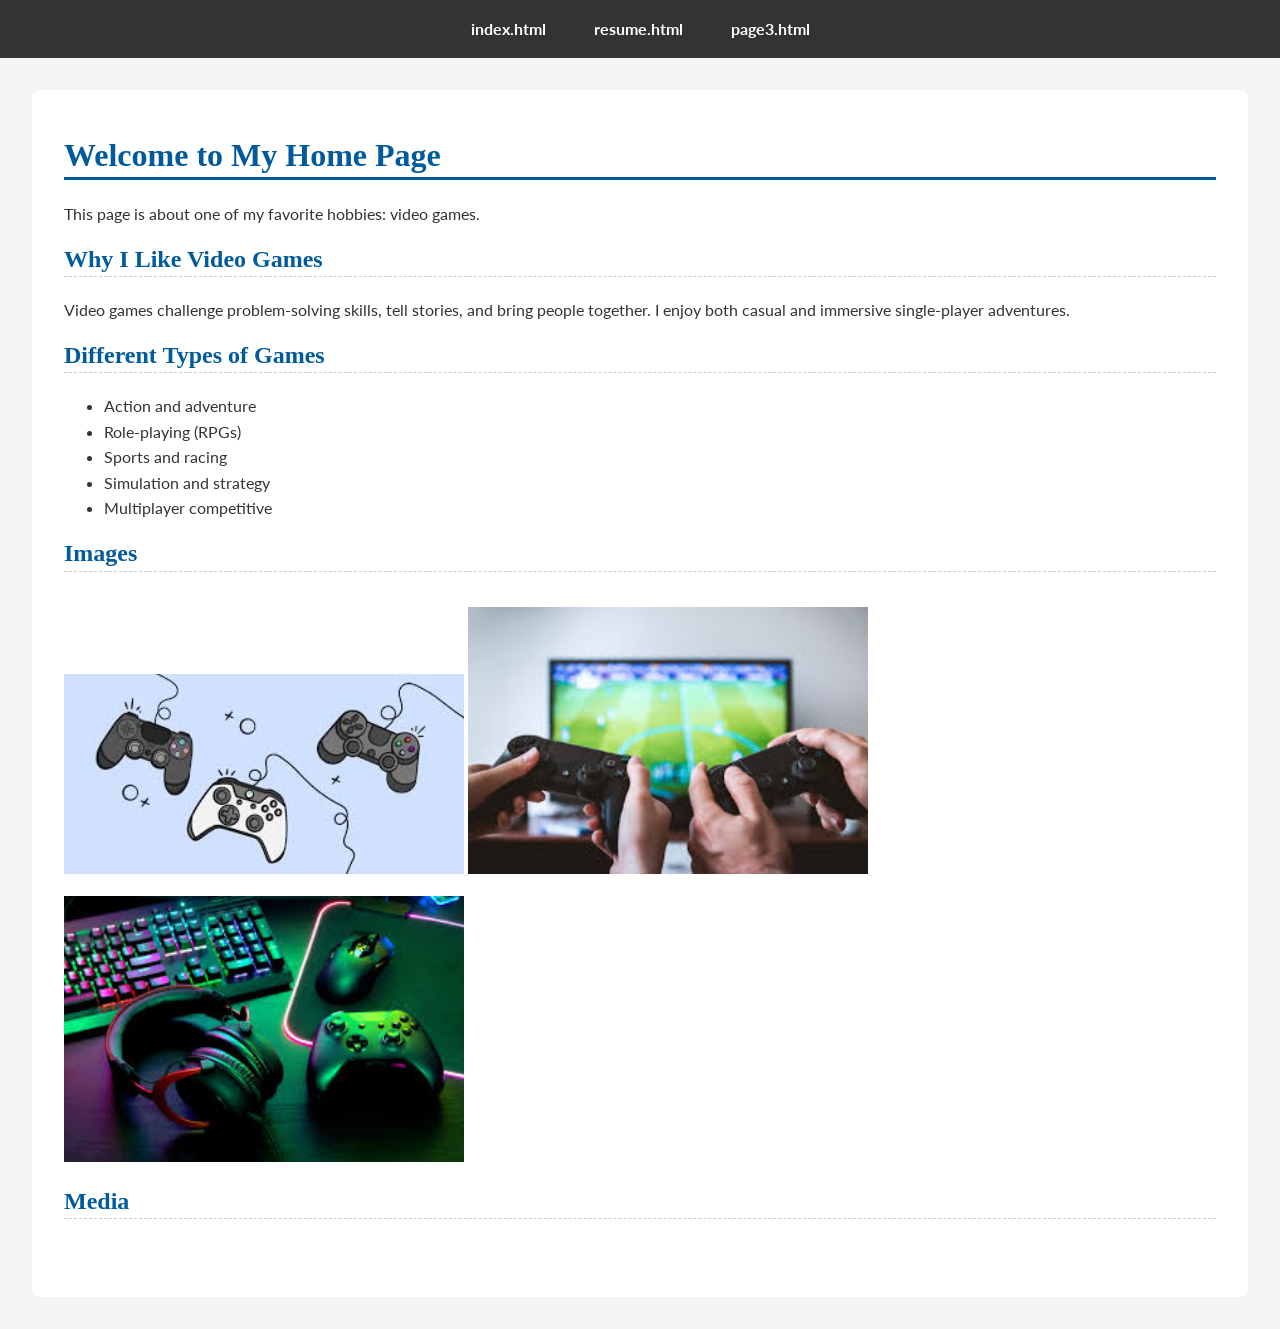
==== index.html @ 6e380164 "Add files via upload" ====
<!DOCTYPE html>
<html>
  <head>
    <meta charset="UTF-8">
    <title>Home Page</title>
    <link rel="stylesheet" href="style.css">
  </head>
  <body>

    <nav>
      <ul>
        <li><a href="index.html">index.html</a></li>
        <li><a href="resume.html">resume.html</a></li>
        <li><a href="page3.html">page3.html</a></li>
      </ul>
    </nav>

    <main class="container-fluid">
      <h1>Welcome to My Home Page</h1>
      <p>This page is about one of my favorite hobbies: video games.</p>

      <h2>Why I Like Video Games</h2>
      <p>Video games challenge problem-solving skills, tell stories, and bring people together. 
      I enjoy both casual and immersive single-player adventures.</p>

      <h2>Different Types of Games</h2>
      <ul>
        <li>Action and adventure</li>
        <li>Role-playing (RPGs)</li>
        <li>Sports and racing</li>
        <li>Simulation and strategy</li>
        <li>Multiplayer competitive</li>
      </ul>

      <h2>Images</h2>
      <img src="media/index_img1.jpeg" alt="Game controller" width="400">
      <img src="media/index_img2.jpeg" alt="Friends playing games" width="400">
      <img src="media/index_img3.jpeg" alt="Gaming setup" width="400">

      <h2>Media</h2>
      <audio controls>
        <source src="media/audio.mp3" type="audio/mpeg">
        Your browser does not support audio.
      </audio>
    </main>

  </body>
</html>
---- style.css ----
/* Import Google Font 'Lato' */
@import url('https://fonts.googleapis.com/css2?family=Lato:wght@400;700&display=swap');

/* Basic setup and browser-native font for headings */
body {
  margin: 0;
  padding: 0;
  font-family: 'Lato', sans-serif; /* Imported font */
  background-color: #f4f4f4;
  color: #333;
  line-height: 1.6em; /* Relative unit */
}

h1, h2 {
  font-family: Georgia, serif; /* Browser-native font */
  color: #005a9c; /* Style element 1 */
}

/* --- Navigation --- */
/* Style the <nav> element itself */
nav {
  background-color: #333; /* Style element 2 */
  width: 100%;
}

/* Style the navigation list */
nav ul {
  list-style-type: none; /* Removes list style */
  margin: 0;
  padding: 0;
  display: flex;
  justify-content: center; /* Centers the horizontal navigation */
}

/* Style the navigation links */
nav li a {
  display: block;
  color: white;
  text-decoration: none; /* Style element 3 */
  font-weight: bold;
  padding: 1rem 1.5rem; /* Relative units */
}

nav li a:hover {
  background-color: #555;
}

/* --- Layout Containers --- */

/* Fluid layout for home and bowling pages */
.container-fluid {
  width: 90%; /* Relative unit */
  max-width: 1200px; /* Max size in px is allowed */
  margin: 2rem auto; /* Relative unit */
  padding: 2rem; /* Relative unit */
  background-color: #ffffff; /* Style element 4 */
  border-radius: 8px; /* Style element 5 */
}

/* Fixed-width layout for resume page */
.container-fixed {
  width: 960px; /* Fixed width */
  margin: 2rem auto; /* Relative unit */
  padding: 2rem; /* Relative unit */
  background-color: #ffffff;
  border-radius: 8px;
}

/* --- Content Styling (applies to all pages) --- */

/* Ensure media items are responsive */
img, video, audio {
  max-width: 100%;
  height: auto;
  margin-top: 1rem; /* Relative unit */
}

/* Specific styles for resume skills list */
#resume-skills li {
  background-color: #eaf6ff;
  margin-bottom: 0.5em; /* Relative unit */
  padding: 0.5em; /* Relative unit */
}

/* Style headings */
h1 {
  border-bottom: 3px solid #005a9c;
  padding-bottom: 0.5rem; /* Relative unit */
}

h2 {
  border-bottom: 1px dashed #ccc;
  padding-bottom: 0.25rem; /* Relative unit */
}
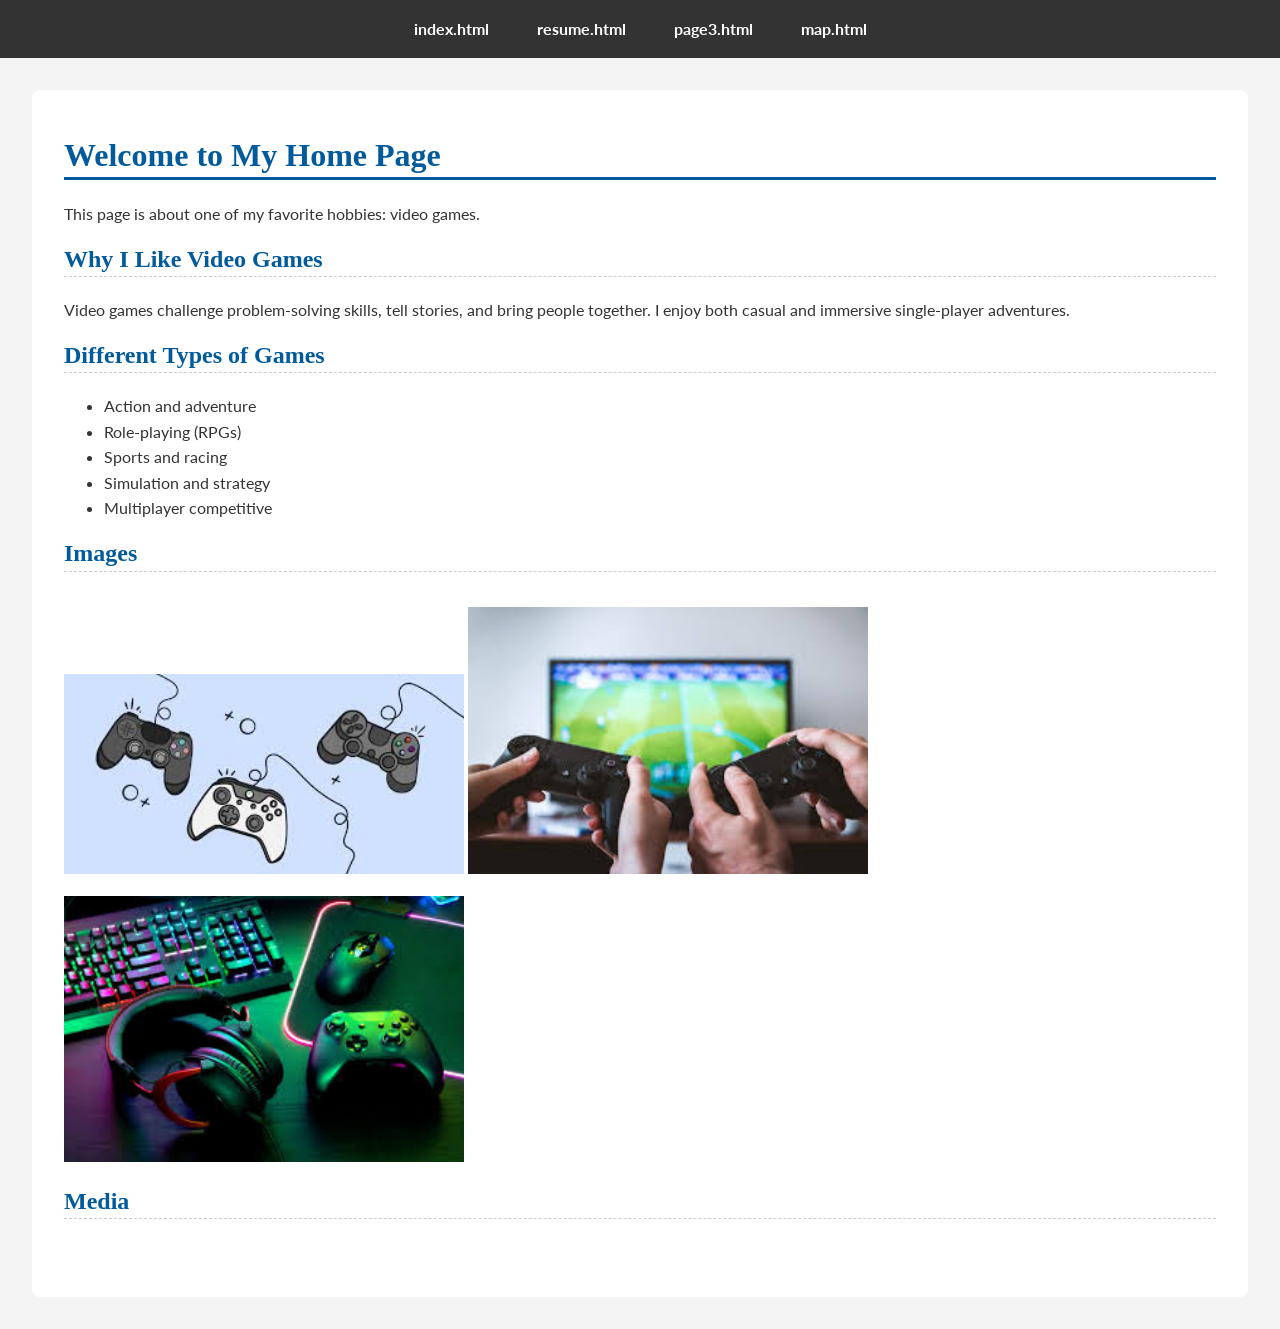
==== commit f157e15b: "Add link to map.html in navigation" ====
--- a/index.html
+++ b/index.html
@@ -4,6 +4,7 @@
     <meta charset="UTF-8">
     <title>Home Page</title>
     <link rel="stylesheet" href="style.css">
+    <script src="script.js" defer></script>
   </head>
   <body>
 
@@ -12,6 +13,7 @@
         <li><a href="index.html">index.html</a></li>
         <li><a href="resume.html">resume.html</a></li>
         <li><a href="page3.html">page3.html</a></li>
+        <li><a href="map.html">map.html</a></li>
       </ul>
     </nav>
 
